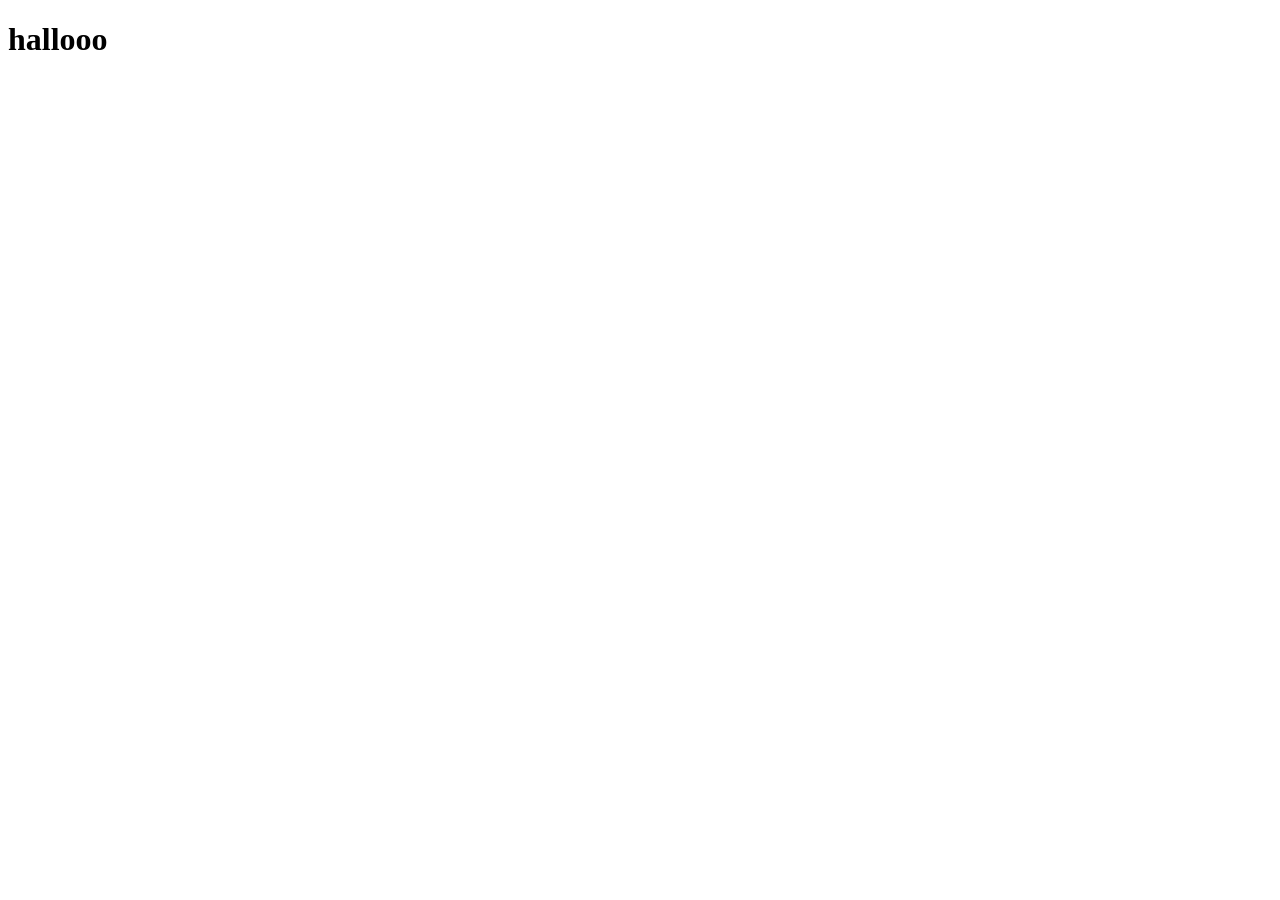
==== html/index.html @ 85595276 "new index (test 2)" ====
<!DOCTYPE html>
<html lang="en">
<head>
    <meta charset="UTF-8">
    <meta name="viewport" content="width=device-width, initial-scale=1.0">
    <title>portofolio-dw</title>
    <link rel="stylesheet" href="../css/home-dw-portfolio.css">
</head>
<header>
   
</header>
<body>
    <h1>hallooo</h1>
</body>
<footer>

</footer>
</html>
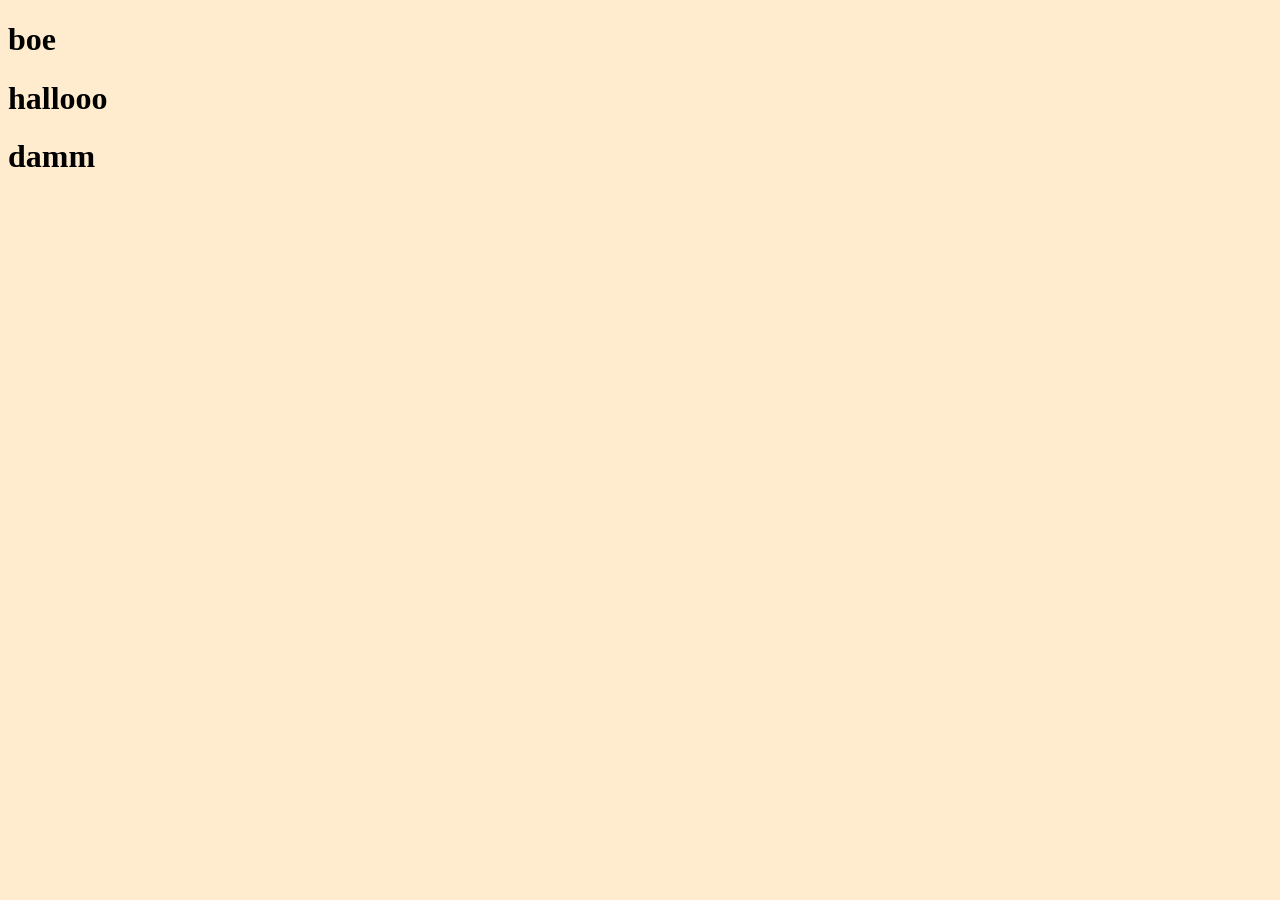
==== commit f3d1b674: "extra text" ====
--- a/html/index.html
+++ b/html/index.html
@@ -7,12 +7,12 @@
     <link rel="stylesheet" href="../css/home-dw-portfolio.css">
 </head>
 <header>
-   
+   <h1>boe</h1>
 </header>
 <body>
     <h1>hallooo</h1>
 </body>
 <footer>
-
+<h1>damm</h1>
 </footer>
 </html>
--- a/css/home-dw-portfolio.css
+++ b/css/home-dw-portfolio.css
@@ -0,0 +1,3 @@
+body{
+    background-color: blanchedalmond;
+}
